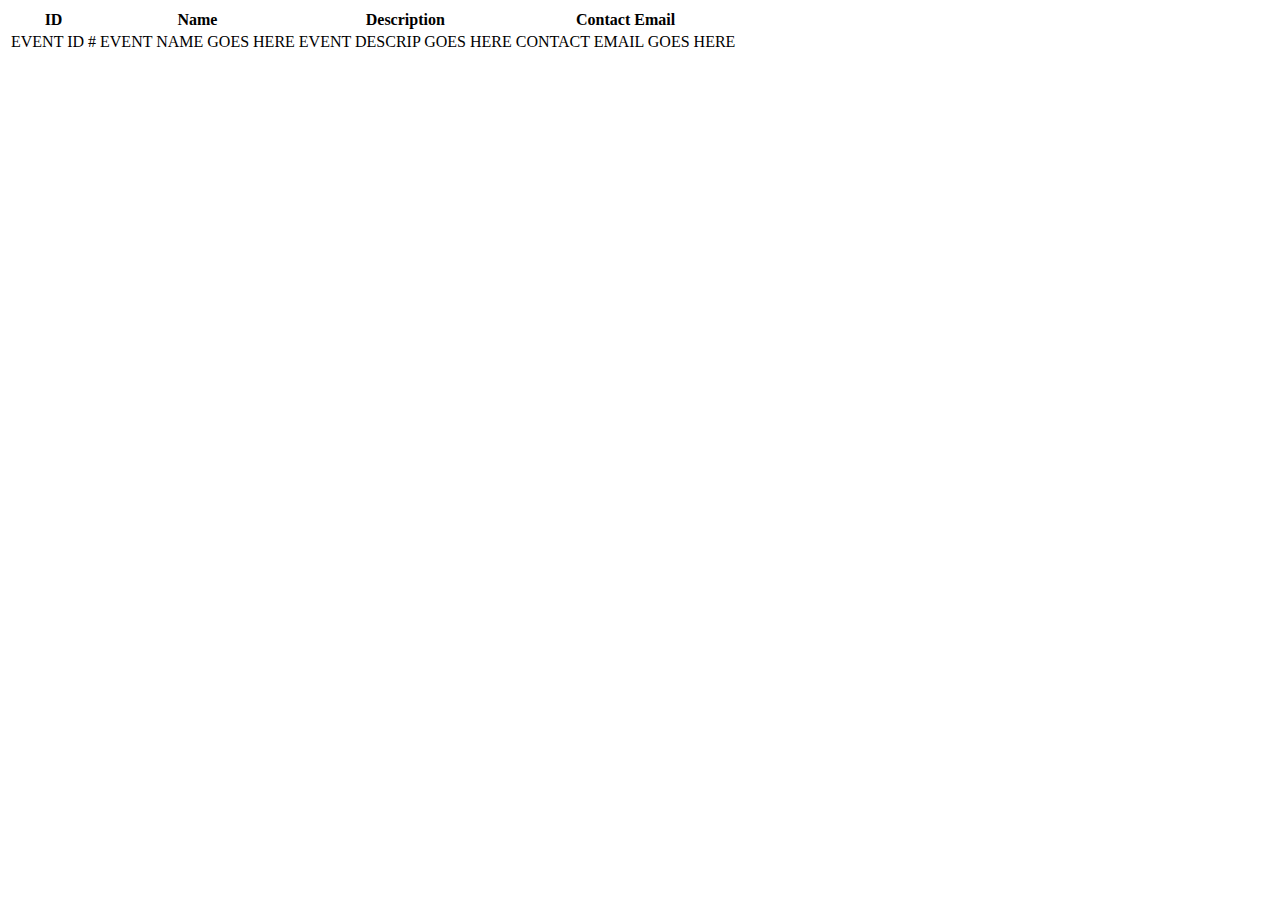
==== src/main/resources/templates/events/index.html @ 23eaa7cf "code-along complete. on to exercises" ====
<!DOCTYPE html>
<html lang="en" xmlns:th="http://www.thymeleaf.org/">
<head th:replace="fragments :: head"></head>
<body class="container">

<header th:replace="fragments :: header"></header>

<table class="table table-striped">
    <thead>
        <tr>
            <th>ID</th>
            <th>Name</th>
            <th>Description</th>
            <th>Contact Email</th>
        </tr>
    </thead>
    <tr th:each="event : ${events}">
        <td th:text="${event.id}">EVENT ID #</td>
        <td th:text="${event.name}">EVENT NAME GOES HERE</td>
        <td th:text="${event.description}">EVENT DESCRIP GOES HERE</td>
        <td th:text="${event.contactEmail}">CONTACT EMAIL GOES HERE</td>
    </tr>
</table>

</body>
</html>
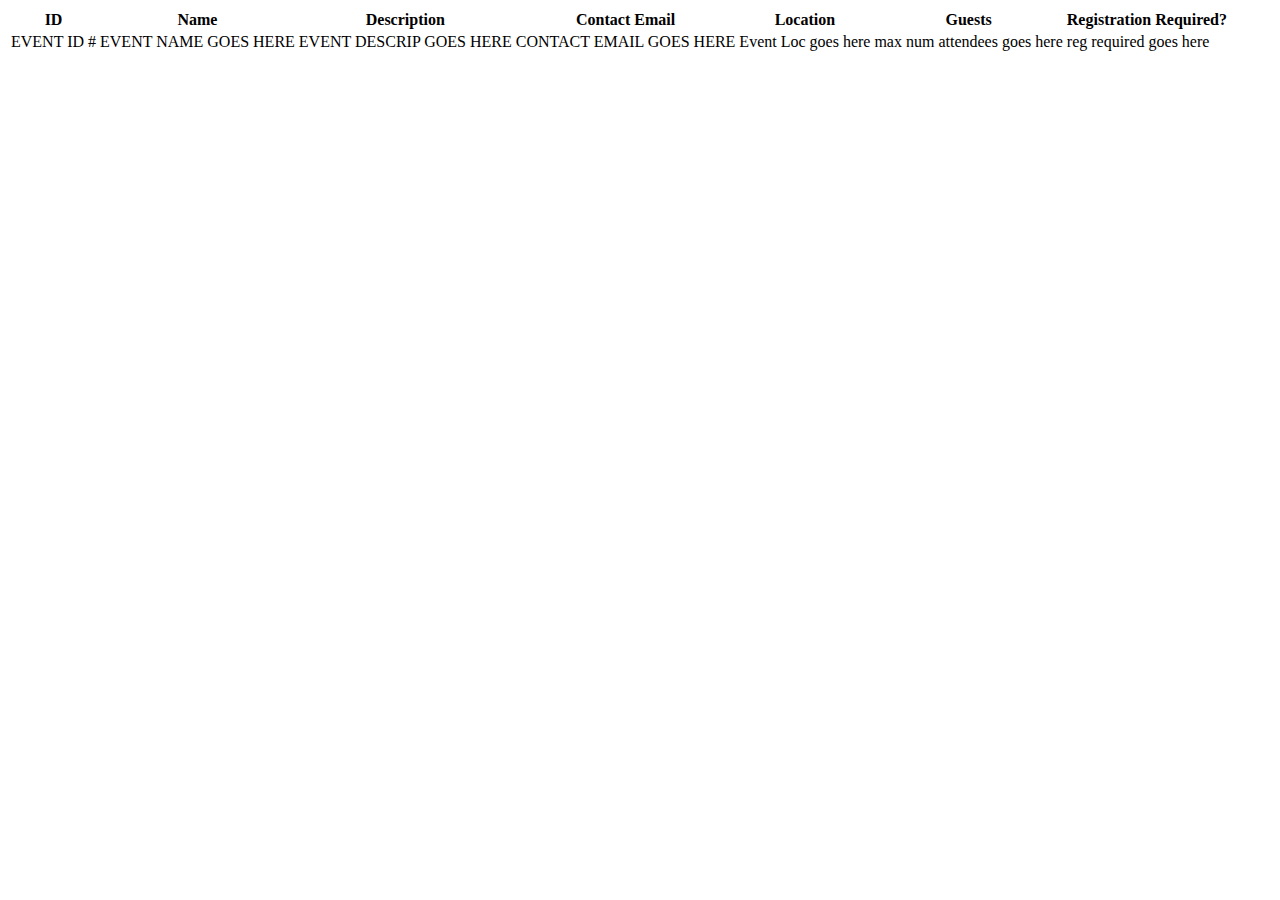
==== commit 5ae03786: "All files updated except for the controller." ====
--- a/src/main/resources/templates/events/index.html
+++ b/src/main/resources/templates/events/index.html
@@ -12,6 +12,9 @@
             <th>Name</th>
             <th>Description</th>
             <th>Contact Email</th>
+            <th>Location</th>
+            <th>Guests</th>
+            <th>Registration Required?</th>
         </tr>
     </thead>
     <tr th:each="event : ${events}">
@@ -19,6 +22,9 @@
         <td th:text="${event.name}">EVENT NAME GOES HERE</td>
         <td th:text="${event.description}">EVENT DESCRIP GOES HERE</td>
         <td th:text="${event.contactEmail}">CONTACT EMAIL GOES HERE</td>
+        <td th:text="${event.location}">Event Loc goes here</td>
+        <td th:text="${event.numAttendees}">max num attendees goes here</td>
+        <td th:text="${event.regRequired}">reg required goes here</td>
     </tr>
 </table>
 
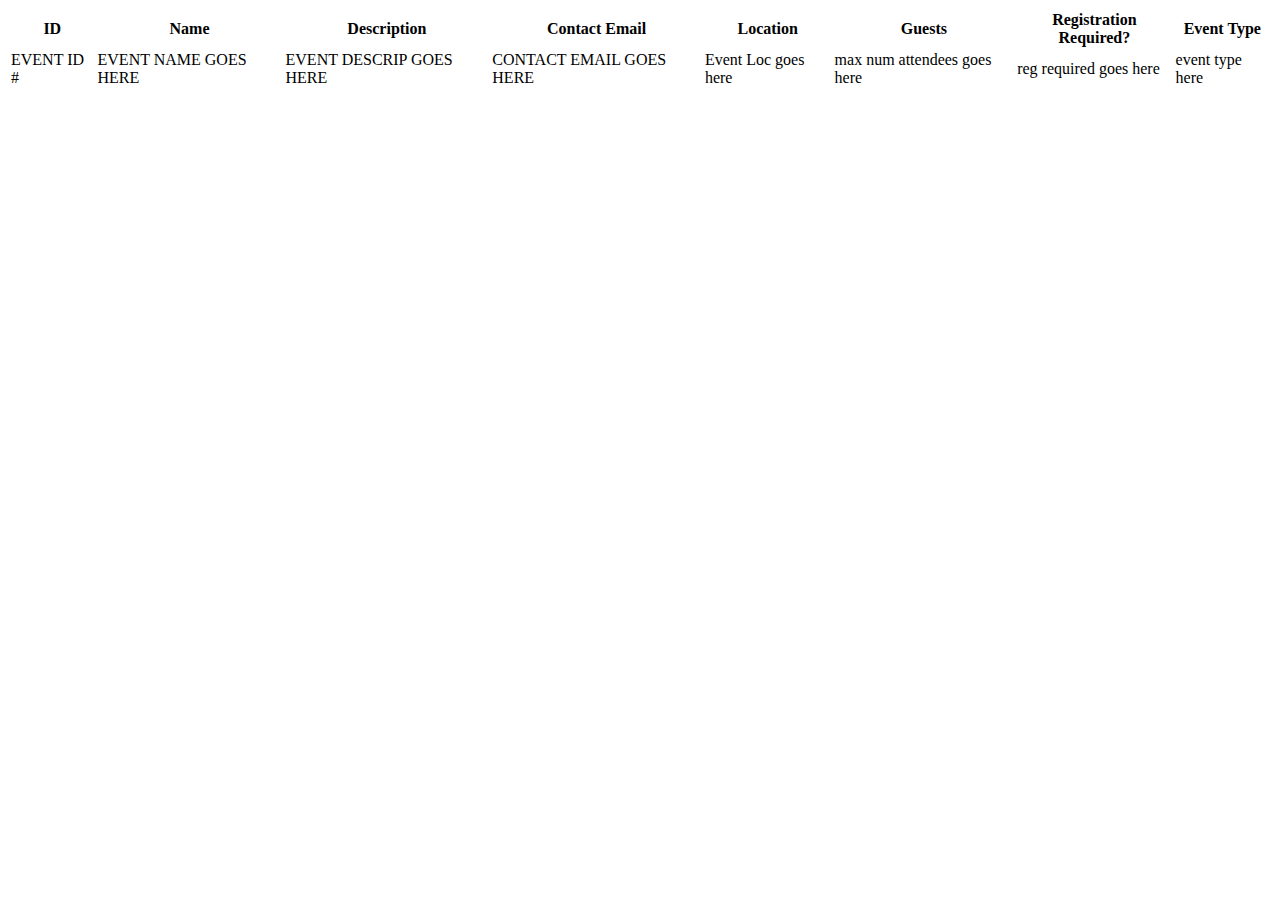
==== commit 05a58d7c: "Enums up and running. on to 14.3 exercises" ====
--- a/src/main/resources/templates/events/index.html
+++ b/src/main/resources/templates/events/index.html
@@ -15,6 +15,7 @@
             <th>Location</th>
             <th>Guests</th>
             <th>Registration Required?</th>
+            <th>Event Type</th>
         </tr>
     </thead>
     <tr th:each="event : ${events}">
@@ -25,6 +26,7 @@
         <td th:text="${event.location}">Event Loc goes here</td>
         <td th:text="${event.numAttendees}">max num attendees goes here</td>
         <td th:text="${event.regRequired}">reg required goes here</td>
+        <td th:text="${event.type.displayName}">event type here</td>
     </tr>
 </table>
 
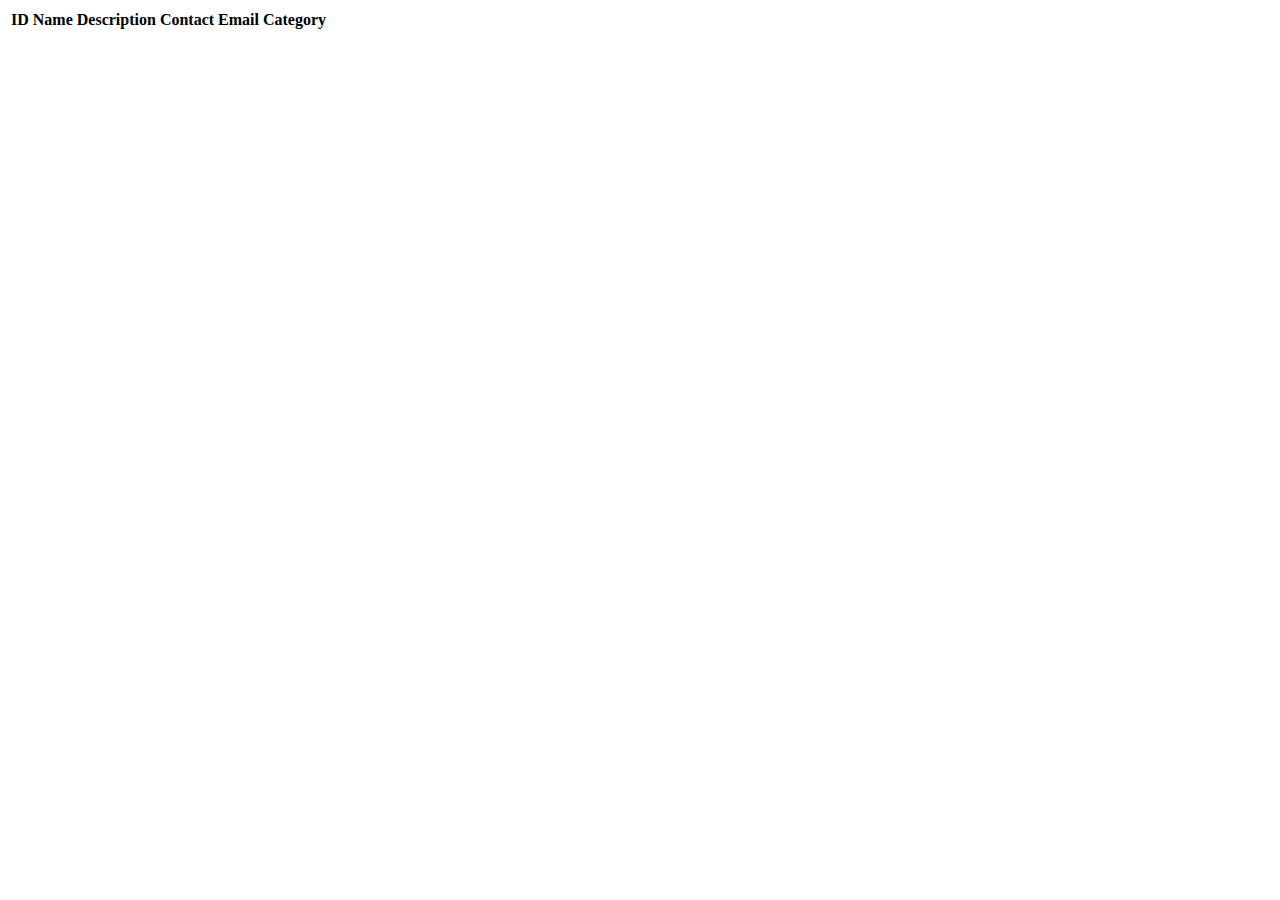
==== commit f1318c81: "one to many and many to one complete and functional. some wrinkles to iron out. *delete events view " ====
--- a/src/main/resources/templates/events/index.html
+++ b/src/main/resources/templates/events/index.html
@@ -12,21 +12,15 @@
             <th>Name</th>
             <th>Description</th>
             <th>Contact Email</th>
-            <th>Location</th>
-            <th>Guests</th>
-            <th>Registration Required?</th>
-            <th>Event Type</th>
+            <th>Category</th>
         </tr>
     </thead>
     <tr th:each="event : ${events}">
-        <td th:text="${event.id}">EVENT ID #</td>
-        <td th:text="${event.name}">EVENT NAME GOES HERE</td>
-        <td th:text="${event.description}">EVENT DESCRIP GOES HERE</td>
-        <td th:text="${event.contactEmail}">CONTACT EMAIL GOES HERE</td>
-        <td th:text="${event.location}">Event Loc goes here</td>
-        <td th:text="${event.numAttendees}">max num attendees goes here</td>
-        <td th:text="${event.regRequired}">reg required goes here</td>
-        <td th:text="${event.type.displayName}">event type here</td>
+        <td th:text="${event.id}"></td>
+        <td th:text="${event.name}"></td>
+        <td th:text="${event.description}"></td>
+        <td th:text="${event.contactEmail}"></td>
+        <td th:text="${event.eventCategory.name}"></td>
     </tr>
 </table>
 
